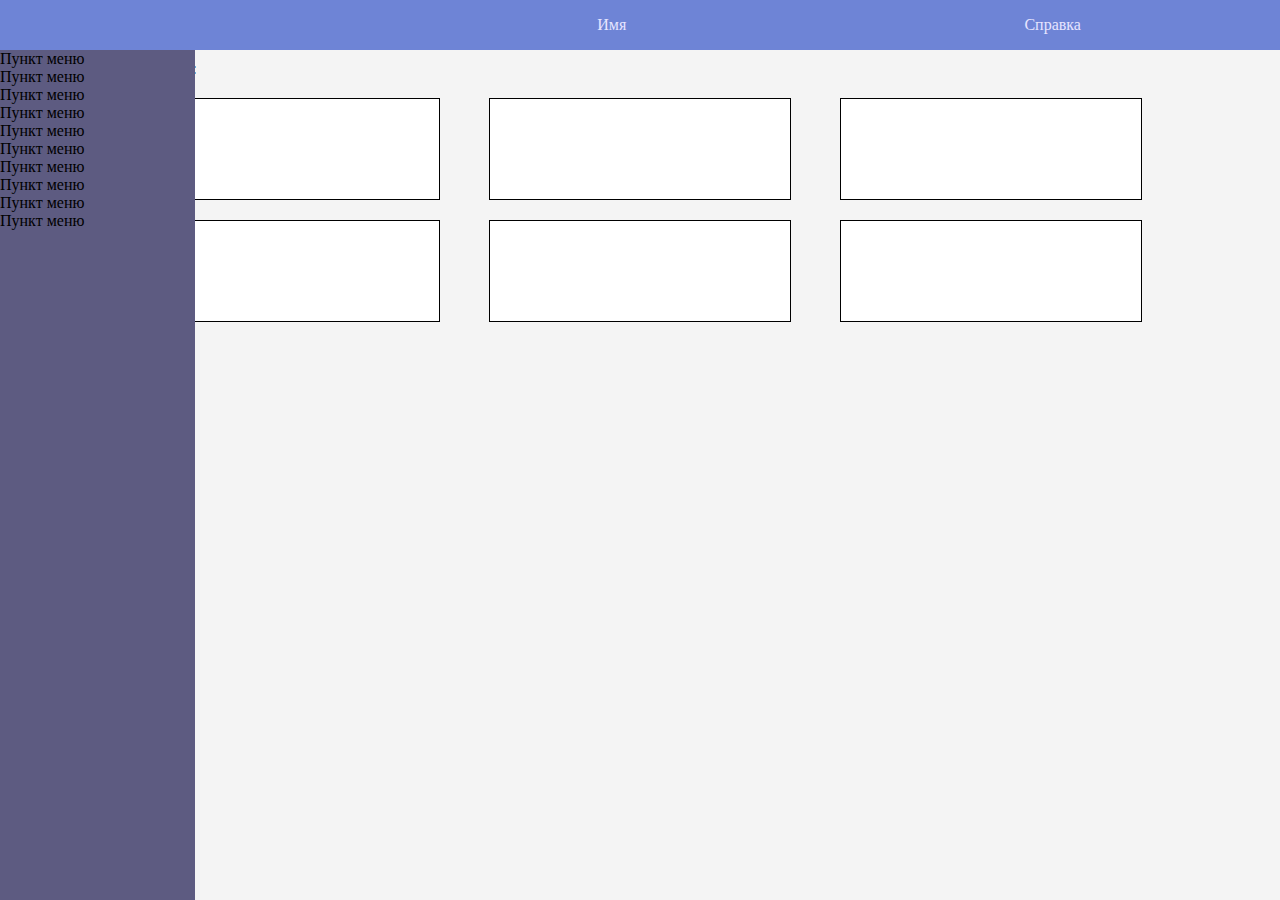
==== site/main.html @ 23e09393 "html changes" ====
<!DOCTYPE html>
<html lang="en">
<head>
	<meta charset="UTF-8">
	<title>Коворкинг</title>
	<link rel="stylesheet" type="text/css" href="css/markup.css">
	<link rel="stylesheet" type="text/css" href="css/theme.css">
</head>
<body>
	<div class="entire-page flex-column">
		<div class="header flex-row">
			<div class="filler"></div>
			<div class="user-container">
				<p class="user-name-text">Имя</p>
			</div>
			<div class="info-container">
				<p class="info-text">Справка</p>
			</div>
		</div>
		<div class="content flex-row">
			<p>Тарифы:</p>
			<div class="template-container"></div>
			<div class="template-container"></div>
			<div class="template-container"></div>
			<div class="template-container"></div>
			<div class="template-container"></div>
			<div class="template-container"></div>
		</div>
	</div>
	<div class="menu flex-column">
		<ul class="menu-list">
			<li class="menu-item">Пункт меню</li>
			<li class="menu-item">Пункт меню</li>
			<li class="menu-item">Пункт меню</li>
			<li class="menu-item">Пункт меню</li>
			<li class="menu-item">Пункт меню</li>
			<li class="menu-item">Пункт меню</li>
			<li class="menu-item">Пункт меню</li>
			<li class="menu-item">Пункт меню</li>
			<li class="menu-item">Пункт меню</li>
			<li class="menu-item">Пункт меню</li>
		</ul>
	</div>
</body>
</html>
---- site/css/markup.css ----
body{
	padding: 0;
	margin: 0;
	width: 100%;
}
.flex-column{
	display: -webkit-flex;
	display: -moz-flex;
	display: -ms-flex;
	display: -o-flex;
	display: flex;
	-webkit-flex-direction: column;
	-moz-flex-direction: column;
	-ms-flex-direction: column;
	-o-flex-direction: column;
	flex-direction: column;
}
.flex-row{
	display: -webkit-flex;
	display: -moz-flex;
	display: -ms-flex;
	display: -o-flex;
	display: flex;
	-webkit-flex-direction: row;
	-moz-flex-direction: row;
	-ms-flex-direction: row;
	-o-flex-direction: row;
	flex-direction: row;
}
.main-backgroung{
	position: fixed;
	width: 100%;
	height: auto;
	top: 0;
	left: 0;
}
.main-backgroung-image{
	width: 100%;
}
.welcome-block{
	position:relative;
	z-index: 10;
	-ms-align-items: center;
	align-items: center;
	justify-content: center;
	min-height: 100vh;
}
.welcome-form{	
	width: 30vw;
  height: 30vh;
  padding: 2% 0 2% 0;
	-ms-align-items: center;
	align-items: center;
	justify-content: space-around;
}
.welcome-form .button{
	width: 40%;
}
.welcome-text{
	margin: 0;
	padding: 0;
}
.button p{
	text-align: center;
}
.welcome-text{
	color: rgba( 160, 160, 160, 1);
}
.header{
	width: 100%;
	height: 50px;
	-ms-align-items: center;
	align-items: center;
	justify-content: space-between;
}
.header *{
flex-grow: 1;
}
.user-name-text, .info-text{
	text-align: center;
}
.content{
	-ms-align-items: center;
	align-items: center;
	justify-content: space-between;
	-webkit-flex-wrap: wrap;
	-moz-flex-wrap: wrap;
	-ms-flex-wrap: wrap;
	-o-flex-wrap: wrap;
	flex-wrap: wrap;
	margin: 0 10%;
	height: 100px;
}
.template-container{
	background: #fff;
	border: 1px solid black;
	margin: 10px;
	flex-basis: 300px;
	height: 100px;
}
.content p{
	margin: 10px;
	flex-basis: 100%;
}
.menu{
	position: fixed;
    top: 50px;
    left: 0;
    width: 195px;
    height: 100vh;
    background:  #5d5b81;
    margin-right: 2%;
}
.menu-list{
	list-style: none;	
	margin: 0px;
	padding: 0px;
}
---- site/css/theme.css ----
body{
	background: #F4F4F4;
}
.main-backgroung-image{
	width: 100%;
	transition: all 0.15s ease-in;
}
.main-backgroung{
	background: #000;
}
.main-backgroung-image{
	filter: opacity(45%);
}
.button{
	border-radius: 	0px;
	border: 0.01em solid rgba(160,160,160, 0.4);
	background: transparent;
	padding: 5px;
	-ms-align-self: center;
	align-self: center;
	font-size: 1.2em;
	color: rgb(160, 160, 160);
	letter-spacing: 0.1em;
	transition: all 0.3s ease-in;
}
.button:hover{
	cursor: pointer;
	background: #fff;
	color: #000;
	filter: opacity(70%);
	/*color: #fff;*/
	/*border: 2px solid rgba(160,160,160, 0.5);*/
}
.button p{
	margin: 0;
}
.welcome-form{
	background: rgba(10 ,10 ,10 , 0.4);
	border-radius: 24px;
	border: 1px solid rgba(10 ,10 ,10 , 0.4);
}
.header{
	background: #6E84D6;
}
.header div p{
	color: #e7e5ff
}
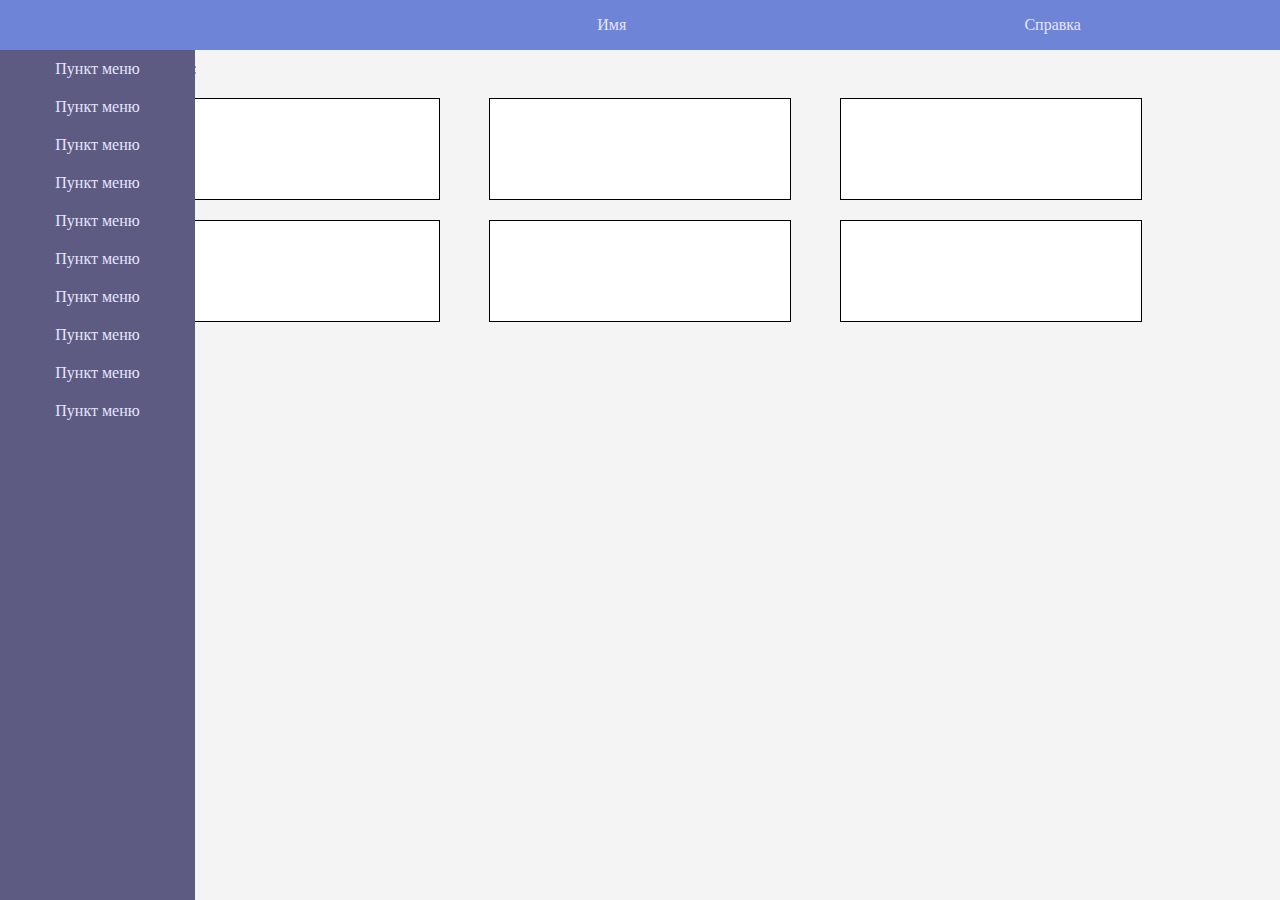
==== commit e410cbc7: "html changes" ====
--- a/site/main.html
+++ b/site/main.html
@@ -29,16 +29,56 @@
 	</div>
 	<div class="menu flex-column">
 		<ul class="menu-list">
-			<li class="menu-item">Пункт меню</li>
-			<li class="menu-item">Пункт меню</li>
-			<li class="menu-item">Пункт меню</li>
-			<li class="menu-item">Пункт меню</li>
-			<li class="menu-item">Пункт меню</li>
-			<li class="menu-item">Пункт меню</li>
-			<li class="menu-item">Пункт меню</li>
-			<li class="menu-item">Пункт меню</li>
-			<li class="menu-item">Пункт меню</li>
-			<li class="menu-item">Пункт меню</li>
+			<li class="menu-item">
+				<div class="menu-item-container">
+					<p class="menu-item-text">Пункт меню</p>
+				</div>
+			</li>
+			<li class="menu-item">
+				<div class="menu-item-container">
+					<p class="menu-item-text">Пункт меню</p>
+				</div>
+			</li>
+			<li class="menu-item">
+				<div class="menu-item-container">
+					<p class="menu-item-text">Пункт меню</p>
+				</div>
+			</li>
+			<li class="menu-item">
+				<div class="menu-item-container">
+					<p class="menu-item-text">Пункт меню</p>
+				</div>
+			</li>
+			<li class="menu-item">
+				<div class="menu-item-container">
+					<p class="menu-item-text">Пункт меню</p>
+				</div>
+			</li>
+			<li class="menu-item">
+				<div class="menu-item-container">
+					<p class="menu-item-text">Пункт меню</p>
+				</div>
+			</li>
+			<li class="menu-item">
+				<div class="menu-item-container">
+					<p class="menu-item-text">Пункт меню</p>
+				</div>
+			</li>
+			<li class="menu-item">
+				<div class="menu-item-container">
+					<p class="menu-item-text">Пункт меню</p>
+				</div>
+			</li>
+			<li class="menu-item">
+				<div class="menu-item-container">
+					<p class="menu-item-text">Пункт меню</p>
+				</div>
+			</li>
+			<li class="menu-item">
+				<div class="menu-item-container">
+					<p class="menu-item-text">Пункт меню</p>
+				</div>
+			</li>
 		</ul>
 	</div>
 </body>
--- a/site/css/markup.css
+++ b/site/css/markup.css
@@ -115,4 +115,13 @@
 	list-style: none;	
 	margin: 0px;
 	padding: 0px;
+}
+.menu-item-text{
+	color: #e7e5ff;
+	text-align: center;
+	margin: 0;
+	padding: 0;
+}
+.menu-item-container{
+	padding: 10px 0;
 }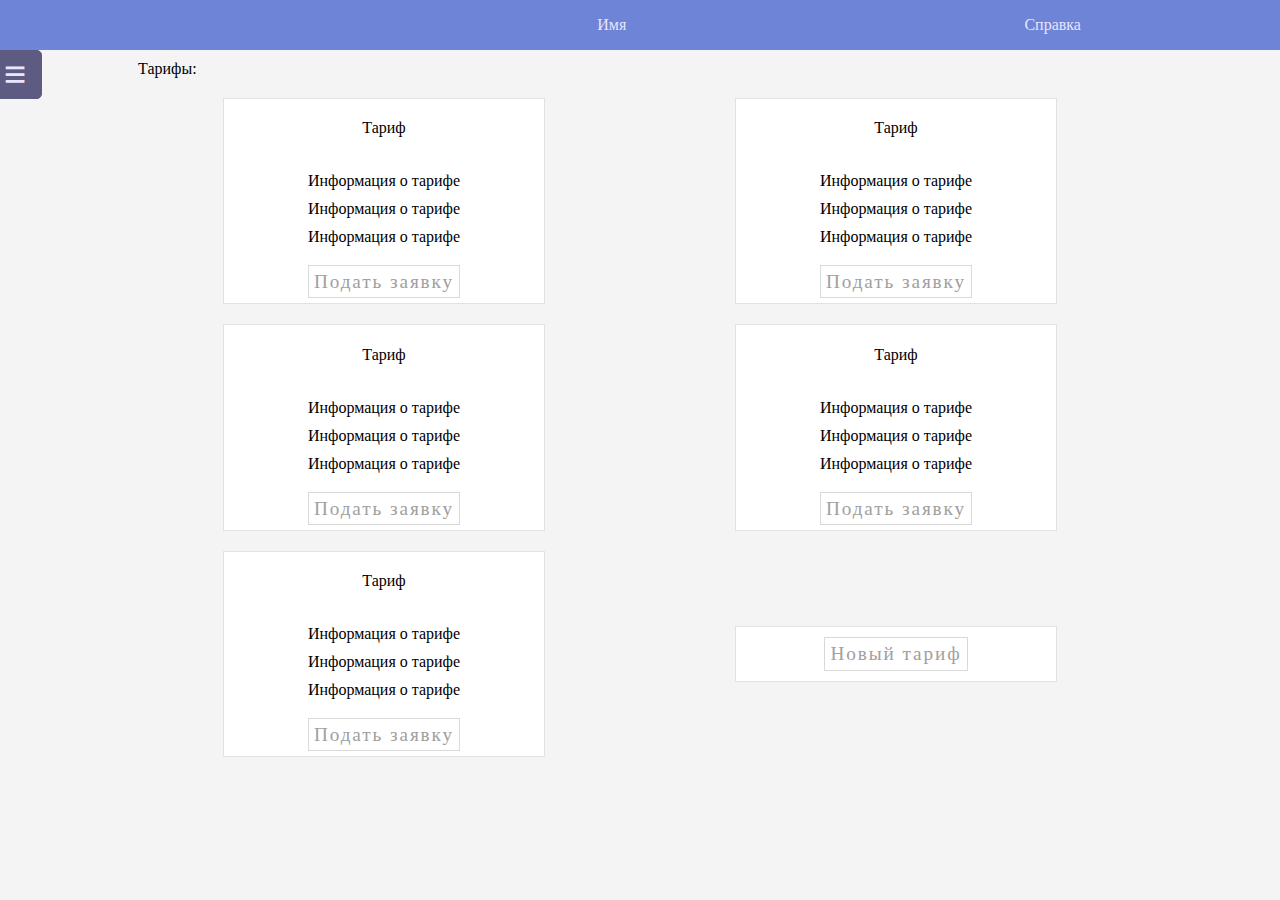
==== commit 3c3b629d: "html changes auth done" ====
--- a/site/main.html
+++ b/site/main.html
@@ -8,7 +8,8 @@
 </head>
 <body>
 	<div class="entire-page flex-column">
-		<div class="header flex-row">
+		<div class="header-container">
+			<div class="header flex-row">
 			<div class="filler"></div>
 			<div class="user-container">
 				<p class="user-name-text">Имя</p>
@@ -17,17 +18,71 @@
 				<p class="info-text">Справка</p>
 			</div>
 		</div>
+		</div>
 		<div class="content flex-row">
 			<p>Тарифы:</p>
-			<div class="template-container"></div>
-			<div class="template-container"></div>
-			<div class="template-container"></div>
-			<div class="template-container"></div>
-			<div class="template-container"></div>
-			<div class="template-container"></div>
-		</div>
+			<div class="template-container flex-column">
+				<div class="template-name-container"><p class="template-name-text">Тариф</p></div>
+				<div class="template-info-container">
+				<p class="template-info-text">Информация о тарифе</p>
+				<p class="template-info-text">Информация о тарифе</p>
+				<p class="template-info-text">Информация о тарифе</p>
+			</div>
+				<div class="submit-button-container">
+					<div class="button submit-template-button">Подать заявку</div>
+				</div>
+			</div>
+			<div class="template-container flex-column">
+				<div class="template-name-container"><p class="template-name-text">Тариф</p></div>
+				<div class="template-info-container">
+				<p class="template-info-text">Информация о тарифе</p>
+				<p class="template-info-text">Информация о тарифе</p>
+				<p class="template-info-text">Информация о тарифе</p>
+			</div>
+				<div class="submit-button-container">
+					<div class="button submit-template-button">Подать заявку</div>
+				</div>
+			</div>
+			<div class="template-container flex-column">
+				<div class="template-name-container"><p class="template-name-text">Тариф</p></div>
+				<div class="template-info-container">
+				<p class="template-info-text">Информация о тарифе</p>
+				<p class="template-info-text">Информация о тарифе</p>
+				<p class="template-info-text">Информация о тарифе</p>
+			</div>
+				<div class="submit-button-container">
+					<div class="button submit-template-button">Подать заявку</div>
+				</div>
+			</div>
+			<div class="template-container flex-column">
+				<div class="template-name-container"><p class="template-name-text">Тариф</p></div>
+				<div class="template-info-container">
+				<p class="template-info-text">Информация о тарифе</p>
+				<p class="template-info-text">Информация о тарифе</p>
+				<p class="template-info-text">Информация о тарифе</p>
+			</div>
+				<div class="submit-button-container">
+					<div class="button submit-template-button">Подать заявку</div>
+				</div>
+			</div>
+			<div class="template-container flex-column">
+				<div class="template-name-container"><p class="template-name-text">Тариф</p></div>
+				<div class="template-info-container">
+				<p class="template-info-text">Информация о тарифе</p>
+				<p class="template-info-text">Информация о тарифе</p>
+				<p class="template-info-text">Информация о тарифе</p>
+			</div>
+				<div class="submit-button-container">
+					<div class="button submit-template-button">Подать заявку</div>
+				</div>
+			</div>
+			
+			<div class="template-container flex-column">
+				<div class="new-template-button button">Новый тариф</div>
+			</div>
 	</div>
 	<div class="menu flex-column">
+		<div class="menu-icon">≡</div>
 		<ul class="menu-list">
 			<li class="menu-item">
 				<div class="menu-item-container">
--- a/site/css/markup.css
+++ b/site/css/markup.css
@@ -2,6 +2,9 @@
 	padding: 0;
 	margin: 0;
 	width: 100%;
+}
+.button{
+	display: inline;
 }
 .flex-column{
 	display: -webkit-flex;
@@ -37,7 +40,7 @@
 .main-backgroung-image{
 	width: 100%;
 }
-.welcome-block{
+.welcome-block, .login-block{
 	position:relative;
 	z-index: 10;
 	-ms-align-items: center;
@@ -45,16 +48,18 @@
 	justify-content: center;
 	min-height: 100vh;
 }
-.welcome-form{	
+.welcome-form, .login-form{	
 	width: 30vw;
-  height: 30vh;
+  min-height: 30vh;
   padding: 2% 0 2% 0;
 	-ms-align-items: center;
 	align-items: center;
 	justify-content: space-around;
+	transition: all 0.2s ease-in-out;
 }
-.welcome-form .button{
+.welcome-form .button, .login-form .button{
 	width: 40%;
+	margin: 5px;
 }
 .welcome-text{
 	margin: 0;
@@ -63,10 +68,13 @@
 .button p{
 	text-align: center;
 }
-.welcome-text{
-	color: rgba( 160, 160, 160, 1);
+.header-container{
+	position:relative;
+	width: 100%;
+	height: 50px;
 }
 .header{
+	position: fixed;
 	width: 100%;
 	height: 50px;
 	-ms-align-items: center;
@@ -82,21 +90,23 @@
 .content{
 	-ms-align-items: center;
 	align-items: center;
-	justify-content: space-between;
+	justify-content: space-around;
 	-webkit-flex-wrap: wrap;
 	-moz-flex-wrap: wrap;
 	-ms-flex-wrap: wrap;
 	-o-flex-wrap: wrap;
 	flex-wrap: wrap;
 	margin: 0 10%;
-	height: 100px;
 }
 .template-container{
 	background: #fff;
-	border: 1px solid black;
+	border: 1px solid rgba(160,160,160, 0.3);
 	margin: 10px;
 	flex-basis: 300px;
-	height: 100px;
+	-ms-align-items: center;
+	align-items: center;
+	justify-content: center;
+	padding: 1%;
 }
 .content p{
 	margin: 10px;
@@ -108,8 +118,16 @@
     left: 0;
     width: 195px;
     height: 100vh;
-    background:  #5d5b81;
-    margin-right: 2%;
+    margin-right: 40px;
+    left: -195px;
+    transition: all 0.3s ease-in-out;
+    box-sizing: 
+}
+.menu:hover{
+	left: 0;
+}
+.menu:hover .menu-icon{
+	opacity: 0;
 }
 .menu-list{
 	list-style: none;	
@@ -117,11 +135,47 @@
 	padding: 0px;
 }
 .menu-item-text{
-	color: #e7e5ff;
 	text-align: center;
 	margin: 0;
 	padding: 0;
 }
 .menu-item-container{
 	padding: 10px 0;
-}+	transition: all 0.3s ease-in-out;
+	position: relative;
+	z-index: 100;
+}
+.menu-item-text:after{
+   display: block;
+   position: relative;
+   content: "";
+   height: 1px;
+   width: 60%;
+   transition: all 0.3s ease-in-out;
+   left: 20%;
+   bottom: 0;
+}
+.menu-item-container:hover .menu-item-text:after{
+   width: 90%;
+   left: 5%;
+}
+.menu-icon{
+	transition: all 0.6s ease-in-out;
+    display: inline-block;
+    position: absolute;
+    left: 94%;
+    font-size: 40px;
+    font-weight: bold;
+    padding: 0 3%;
+    width: 40px;
+    text-align: center;
+}
+.template-name-text{
+	text-align: center;
+}
+.template-info-text{
+	text-align: center;
+}
+.template-info-container{
+	margin: 5%;
+}
--- a/site/css/theme.css
+++ b/site/css/theme.css
@@ -34,14 +34,45 @@
 .button p{
 	margin: 0;
 }
-.welcome-form{
+.welcome-form, .login-form{
 	background: rgba(10 ,10 ,10 , 0.4);
 	border-radius: 24px;
 	border: 1px solid rgba(10 ,10 ,10 , 0.4);
+	transition: all 0.5s ease-in-out;
+}
+
+.welcome-text, .login-text{
+	color: rgba( 160, 160, 160, 1);
+}
+.hidden{
+	display: none;
 }
 .header{
 	background: #6E84D6;
 }
 .header div p{
 	color: #e7e5ff
+}
+.menu-item-text{
+	color: #e7e5ff;
+}
+.menu-item-text:after{
+	background-color: #e7e5ff;
+}
+.menu-item-container:hover{
+	background-color: #6E84D6;
+}
+.menu{
+	background:  #5d5b81;
+}
+.menu-icon{
+	background:  #5d5b81;
+	color: #e7e5ff;
+	border: 1px solid #5d5b81	;
+	border-radius: 5px;
+	overflow: hidden;
+}
+.template-container .button:hover{
+	background:  #f1edff;
+	border: 0.01em solid #f1edff	;
 }